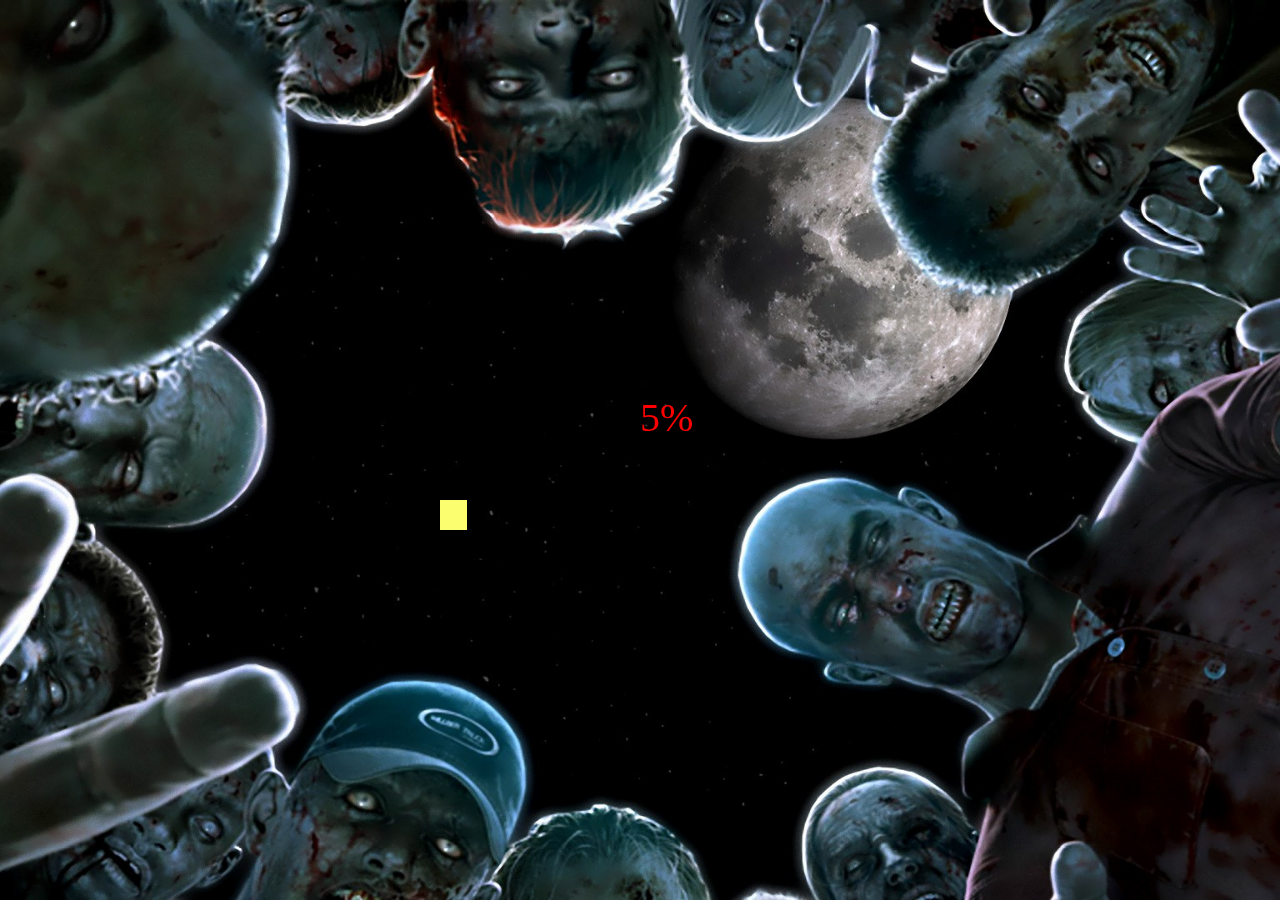
==== index.html @ d3a68eef "Beta Version" ====
<!DOCTYPE html>
<html>
<head>
	<meta http-equiv="Content-Type" content="text/html; charset=utf-8"/>
	<meta name="viewport" content="width=device-width,user-scalable=no"/>
	<link rel="stylesheet" type="text/css" href="./css/style.css">
	<link rel="stylesheet" type="text/css" href="https://maxcdn.bootstrapcdn.com/font-awesome/4.7.0/css/font-awesome.min.css">
	<title>PointJS Game</title>
</head>
<script type="text/javascript" src="./pointJS/point.min.js" ></script>
<body id ='main' >

<script type="text/javascript" src="./game.js" ></script>
</body>
</html>
---- css/style.css ----
canvas{

}

#main{
    position: relative;
}
h1:hover{
    cursor: default;
}
h1{
    color: #b7410e;
    font-size: 80px;
    margin-bottom: 50px;
    margin-top: 25px;
}
.wrapper {
    display: flex;
    align-items: flex-start;
    width: 100%;
    height: 100%;
    justify-content: center;
    color: red;
    margin-top: 30px;
}
.menu-wrapper{
    display: flex;
    flex-direction: column;
    align-items: center;
    margin-top: 90px;
}
.play{
    text-align: center;
    width: 130px;
    cursor: pointer;
    font-size: 30px;
    margin-bottom: 20px;
    border: 5px dotted gray !important;
}
.settings{
    text-align: center;
    width: 130px;
    cursor: pointer;
    font-size: 30px;
    margin-bottom: 20px;
    border: 5px dotted gray !important;
}
.fullScreenFromPause{
    font-size: 30px ;
    width: 142px;
    text-align: center;
    color: red;
    border: 5px dotted gray ;
}
.fullScreenWrapper{
    display: flex;
    width: 100%;
    position: absolute;
    justify-content: center;
    top: 405px;
}
.fullScreenFromPause:hover{
    color:gold ;
    cursor: pointer;
}
.score {
    color: #b7410e;
    font-size: 80px;
}
.fullScreen{
    text-align: center;
    cursor: pointer;
    font-size: 50px;
    width: 100%;
    display: flex;
    color:gray;
}
.fullScreen:hover{
    color: gold;
}
.about{
    text-align: center;
    width: 130px;
    cursor: pointer;
    font-size: 30px;
    margin-bottom: 30px;
    border: 5px dotted gray !important;
}
.settings:hover{
    color: gold;
}
.play:hover{
    color: gold;
}
.about:hover{
    color: gold;
}

#pause{
    display: flex;
    align-items: center;
    width: 100%;
    justify-content: center;
    color:red;
    margin-top: 30px;
}

#winner{
    display: flex;
    align-items: center;
    width: 100%;
    justify-content: center;
    color:red;
    margin-top: 30px;
}

.fa-expand{
    margin-left: auto;
}
#dead{
    display: flex;
    align-items: center;
    width: 100%;
    justify-content: center;
    color:red;
    margin-top: 30px;
}
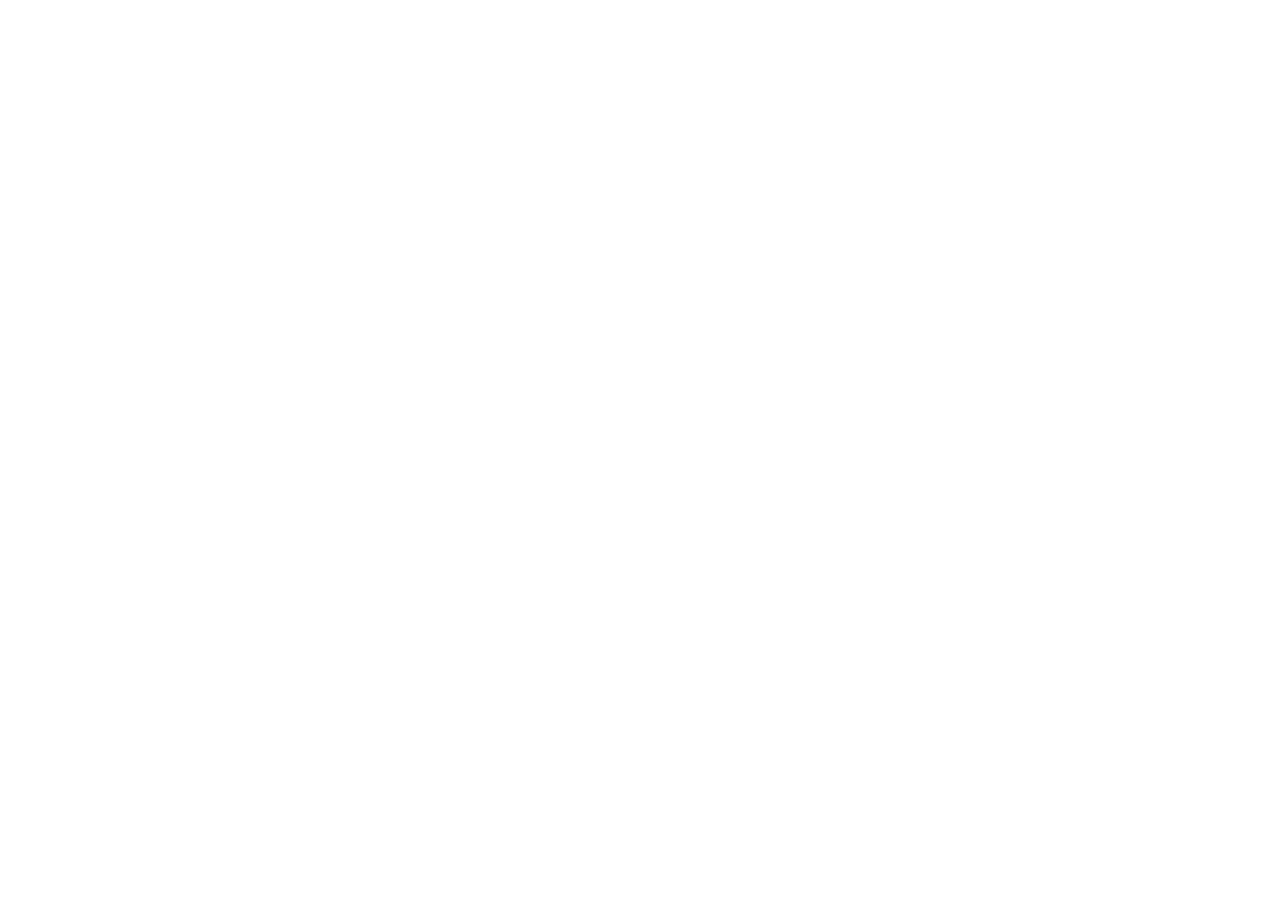
==== commit de895317: "'Beta'" ====
--- a/index.html
+++ b/index.html
@@ -3,9 +3,9 @@
 <head>
 	<meta http-equiv="Content-Type" content="text/html; charset=utf-8"/>
 	<meta name="viewport" content="width=device-width,user-scalable=no"/>
-	<link rel="stylesheet" type="text/css" href="./css/style.css">
+	<link rel="stylesheet" type="text/css" href="css/gameStyle.css">
 	<link rel="stylesheet" type="text/css" href="https://maxcdn.bootstrapcdn.com/font-awesome/4.7.0/css/font-awesome.min.css">
-	<title>PointJS Game</title>
+	<title>Game Zombie Mode</title>
 </head>
 <script type="text/javascript" src="./pointJS/point.min.js" ></script>
 <body id ='main' >
--- a/css/gameStyle.css
+++ b/css/gameStyle.css
@@ -0,0 +1,123 @@
+#main{
+    position: relative;
+}
+h1:hover{
+    cursor: default;
+}
+h1{
+    color: #b7410e;
+    font-size: 80px;
+    margin-bottom: 50px;
+    margin-top: 25px;
+}
+.wrapper {
+    display: flex;
+    align-items: flex-start;
+    width: 100%;
+    height: 100%;
+    justify-content: center;
+    color: red;
+    margin-top: 30px;
+}
+.menu-wrapper{
+    display: flex;
+    flex-direction: column;
+    align-items: center;
+    margin-top: 90px;
+}
+.play{
+    text-align: center;
+    width: 130px;
+    cursor: pointer;
+    font-size: 30px;
+    margin-bottom: 20px;
+    border: 5px dotted gray !important;
+}
+.settings{
+    text-align: center;
+    width: 130px;
+    cursor: pointer;
+    font-size: 30px;
+    margin-bottom: 20px;
+    border: 5px dotted gray !important;
+}
+.fullScreenFromPause{
+    font-size: 30px ;
+    width: 142px;
+    text-align: center;
+    color: red;
+    border: 5px dotted gray ;
+}
+.fullScreenWrapper{
+    display: flex;
+    width: 100%;
+    position: absolute;
+    justify-content: center;
+    top: 405px;
+}
+.fullScreenFromPause:hover{
+    color:gold ;
+    cursor: pointer;
+}
+.score {
+    color: #b7410e;
+    font-size: 80px;
+}
+.fullScreen{
+    text-align: center;
+    cursor: pointer;
+    font-size: 50px;
+    width: 100%;
+    display: flex;
+    color:gray;
+}
+.fullScreen:hover{
+    color: gold;
+}
+.about{
+    text-align: center;
+    width: 130px;
+    cursor: pointer;
+    font-size: 30px;
+    margin-bottom: 30px;
+    border: 5px dotted gray !important;
+}
+.settings:hover{
+    color: gold;
+}
+.play:hover{
+    color: gold;
+}
+.about:hover{
+    color: gold;
+}
+
+#pause{
+    display: flex;
+    align-items: center;
+    width: 100%;
+    justify-content: center;
+    color:red;
+    margin-top: 30px;
+}
+
+#winner{
+    display: flex;
+    align-items: center;
+    width: 100%;
+    justify-content: center;
+    color:red;
+    margin-top: 30px;
+}
+
+.fa-expand{
+    margin-left: auto;
+}
+#dead{
+    display: flex;
+    align-items: center;
+    width: 100%;
+    justify-content: center;
+    color:red;
+    margin-top: 30px;
+}